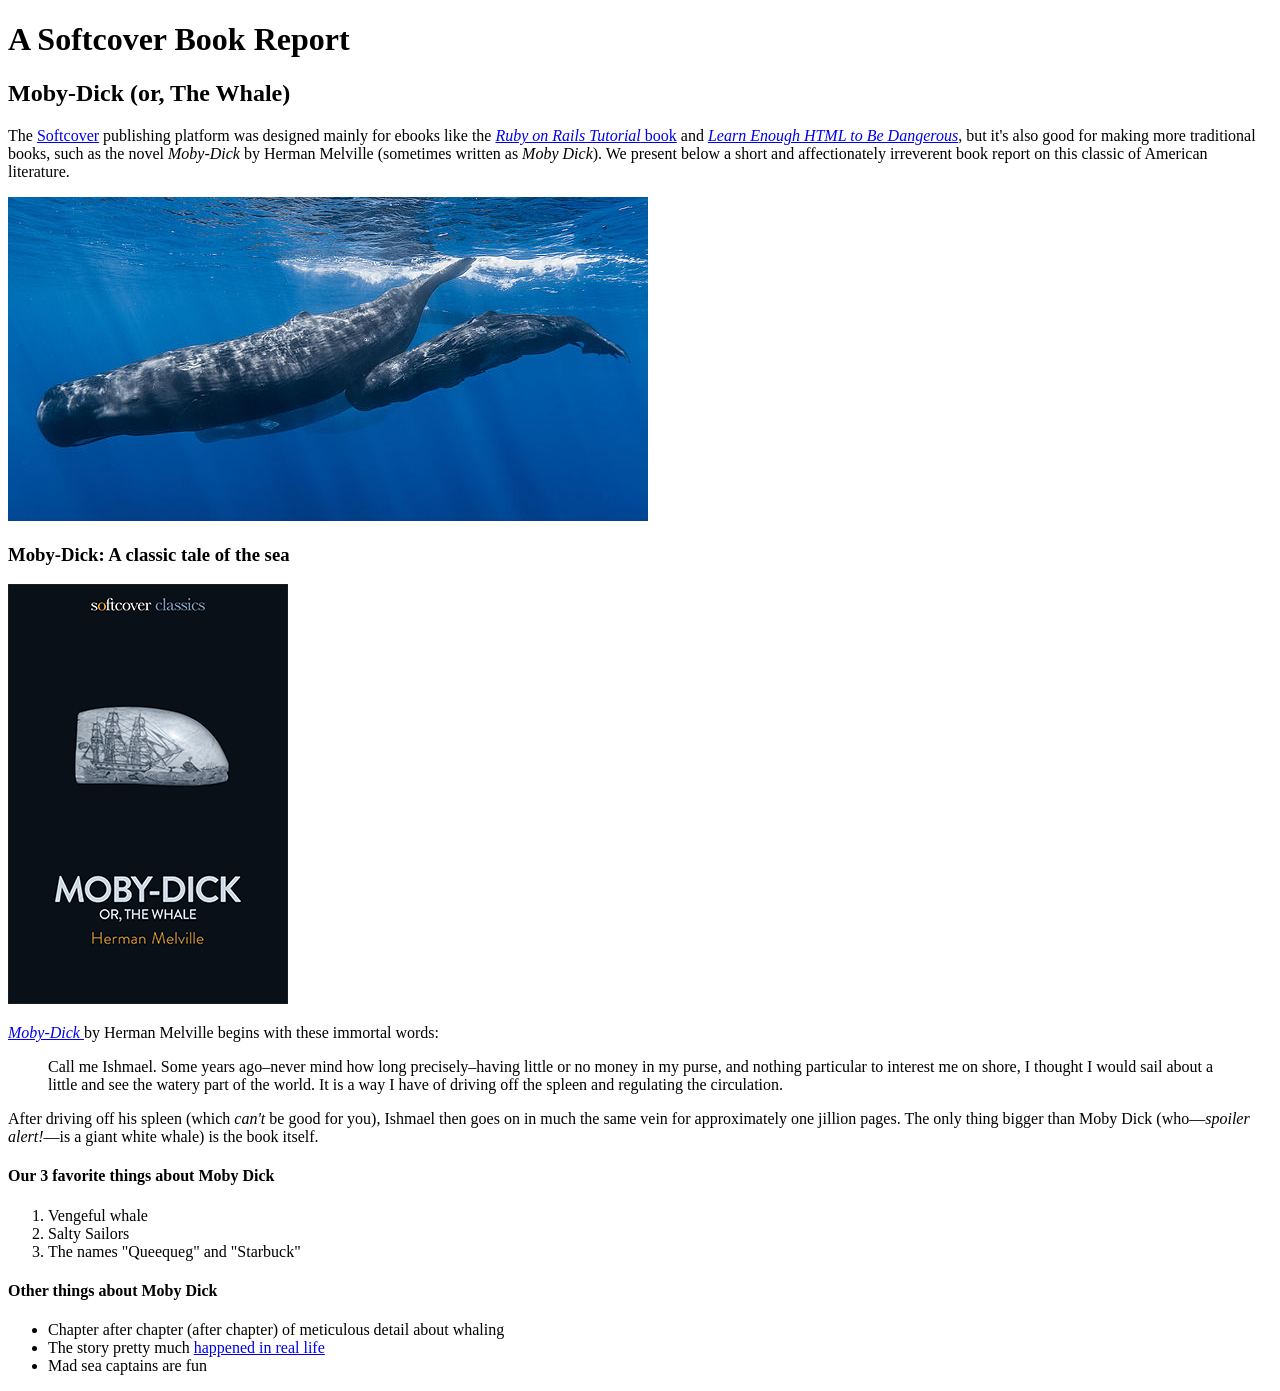
==== moby_dick.html @ fc1bc083 "3.4 Lists" ====
<!DOCTYPE html>
<html lang="en">
    <head>
        <title>Moby Dick</title>
        <meta charset="utf-8">
    </head>

    <body>

        <!-- much here to be styled, will do so in last section -->
        <header>
            <h1>A Softcover Book Report</h1>
            <h2>Moby-Dick (or, The Whale)</h2>
        </header>

        <div>
            <p>
                The <a href="https://www.softcover.io/">Softcover</a> publishing platform
                was designed mainly for ebooks like the
                <a href="https://railstutorial.org/book"><em>Ruby on Rails Tutorial</em>
                book</a> and <a href="https://learnenough.com/html"><em>Learn Enough
                HTML to Be Dangerous</em></a>, but it's also good for making more
                traditional books, such as the novel <em>Moby-Dick</em> by Herman
                Melville (sometimes written as <em>Moby Dick</em>). We present below a
                short and affectionately irreverent book report on this classic of
                American literature.
            </p>
        </div>

        <a href="https://commons.wikimedia.org/wiki/File:Sperm_whale_pod.jpg">
              <img src="images/sperm_whales.jpg" alt="sperm whale">
        </a>

        <div>
            <h3>Moby-Dick: A classic tale of the sea</h3>

            <a href="https://www.softcover.io/read/6070fb03/moby-dick"
                target="_blank" rel="noopener">
                <img src="images/moby_dick.png" alt="Moby Dick">
            </a>
            <p>
                <a href="https://www.softcover.io/read/6070fb03/moby-dick"
                    target="_blank" rel="noopener">
                    <em>Moby-Dick</em>
                </a>
                    by Herman Melville begins with these immortal words:
            </p>

            <blockquote>
                <p>
                    <span>Call me Ishmael.</span> Some years ago–never mind how long
                    precisely–having little or no money in my purse, and nothing
                    particular to interest me on shore, I thought I would sail about a
                    little and see the watery part of the world. It is a way I have of
                    driving off the spleen and regulating the circulation.
                </p>
            </blockquote>

            <p>
                After driving off his spleen (which <em>can't</em> be good for you),
                Ishmael then goes on in much the same vein for approximately one
                jillion pages. The only thing bigger than Moby Dick (who—<em>spoiler
                    alert!</em>—is a giant white whale) is the book itself.
            </p>

            <h4>Our 3 favorite things about Moby Dick</h4>

            <ol>
                <li>Vengeful whale</li>
                <li>Salty Sailors</li>
                <li>The names "Queequeg" and "Starbuck"</li>
            </ol>

            <h4>Other things about Moby Dick</h4>

            <ul>
                <li>Chapter after chapter (after chapter) of meticulous detail about whaling</li>
                <li>The story pretty much
                    <a href="https://en.wikipedia.org/wiki/Essex_(whaleship)"
                        target="_blank" rel="noopener">happened in real life</a>
                </li>
                <li>Mad sea captains are fun</li>
            </ul>
        </div>
    </body>
</html>
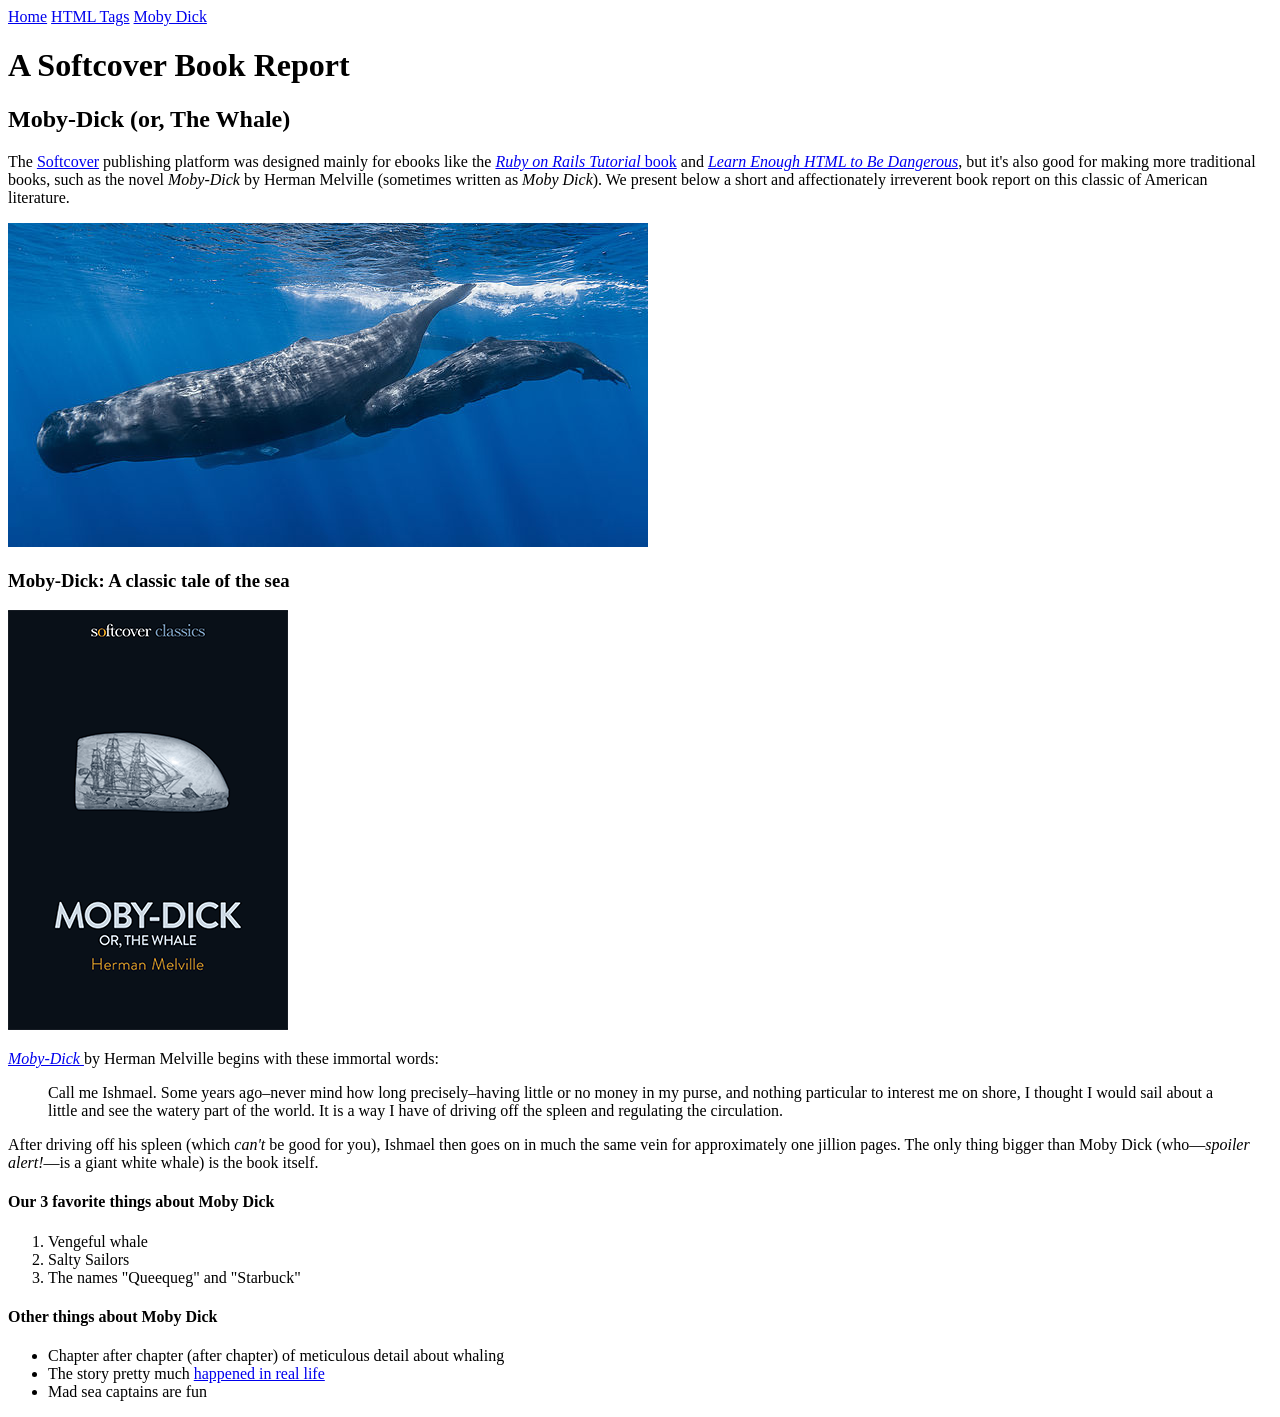
==== commit 7fc99d56: "3.4 A Navigation Menu" ====
--- a/moby_dick.html
+++ b/moby_dick.html
@@ -6,6 +6,12 @@
     </head>
 
     <body>
+
+        <div>
+            <a href="index.html">Home</a>
+            <a href="tags.html">HTML Tags<a>
+            <a href="moby_dick.html">Moby Dick</a>
+        </div>
 
         <!-- much here to be styled, will do so in last section -->
         <header>
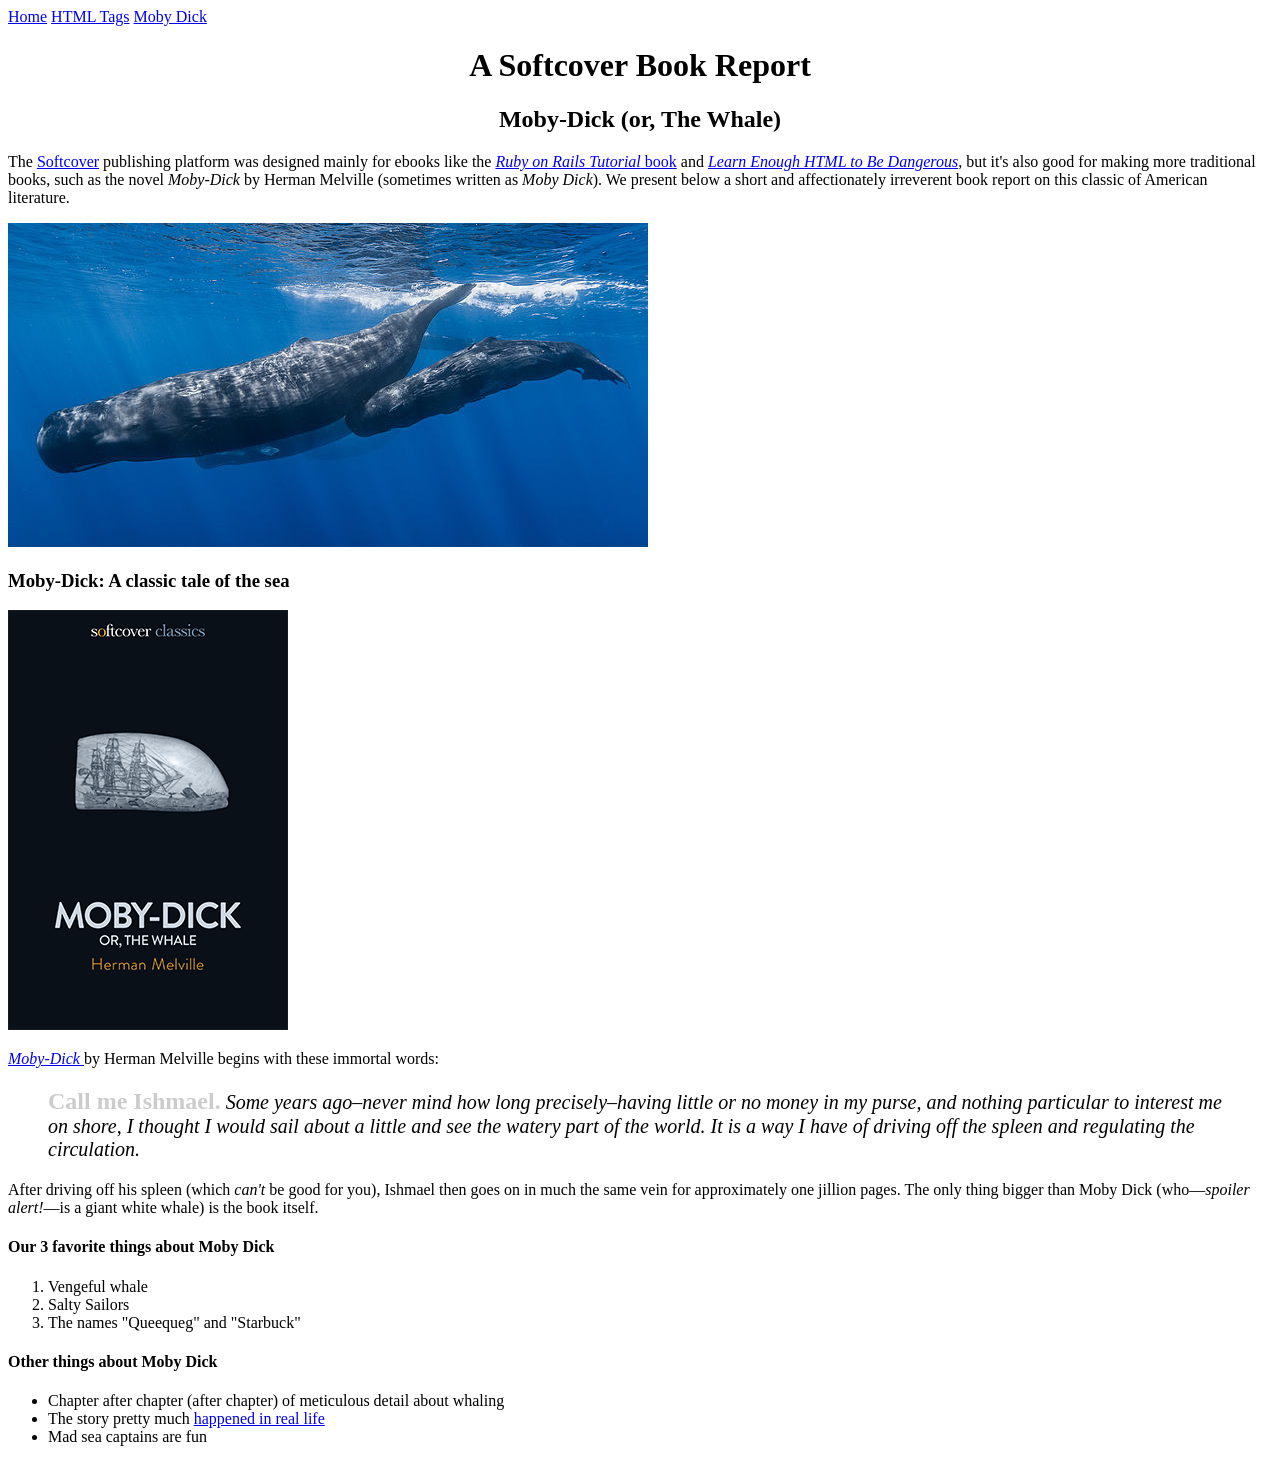
==== commit 2ce9b146: "4.1 Text Styling" ====
--- a/moby_dick.html
+++ b/moby_dick.html
@@ -15,8 +15,8 @@
 
         <!-- much here to be styled, will do so in last section -->
         <header>
-            <h1>A Softcover Book Report</h1>
-            <h2>Moby-Dick (or, The Whale)</h2>
+            <h1 style="text-align: center;">A Softcover Book Report</h1>
+            <h2 style="text-align: center;">Moby-Dick (or, The Whale)</h2>
         </header>
 
         <div>
@@ -52,9 +52,9 @@
                     by Herman Melville begins with these immortal words:
             </p>
 
-            <blockquote>
+            <blockquote style="font-style: italic; font-size: 20px;">
                 <p>
-                    <span>Call me Ishmael.</span> Some years ago–never mind how long
+                    <span style="font-style: normal; font-size: 24px; font-weight: bold; color: #ccc;">Call me Ishmael.</span> Some years ago–never mind how long
                     precisely–having little or no money in my purse, and nothing
                     particular to interest me on shore, I thought I would sail about a
                     little and see the watery part of the world. It is a way I have of
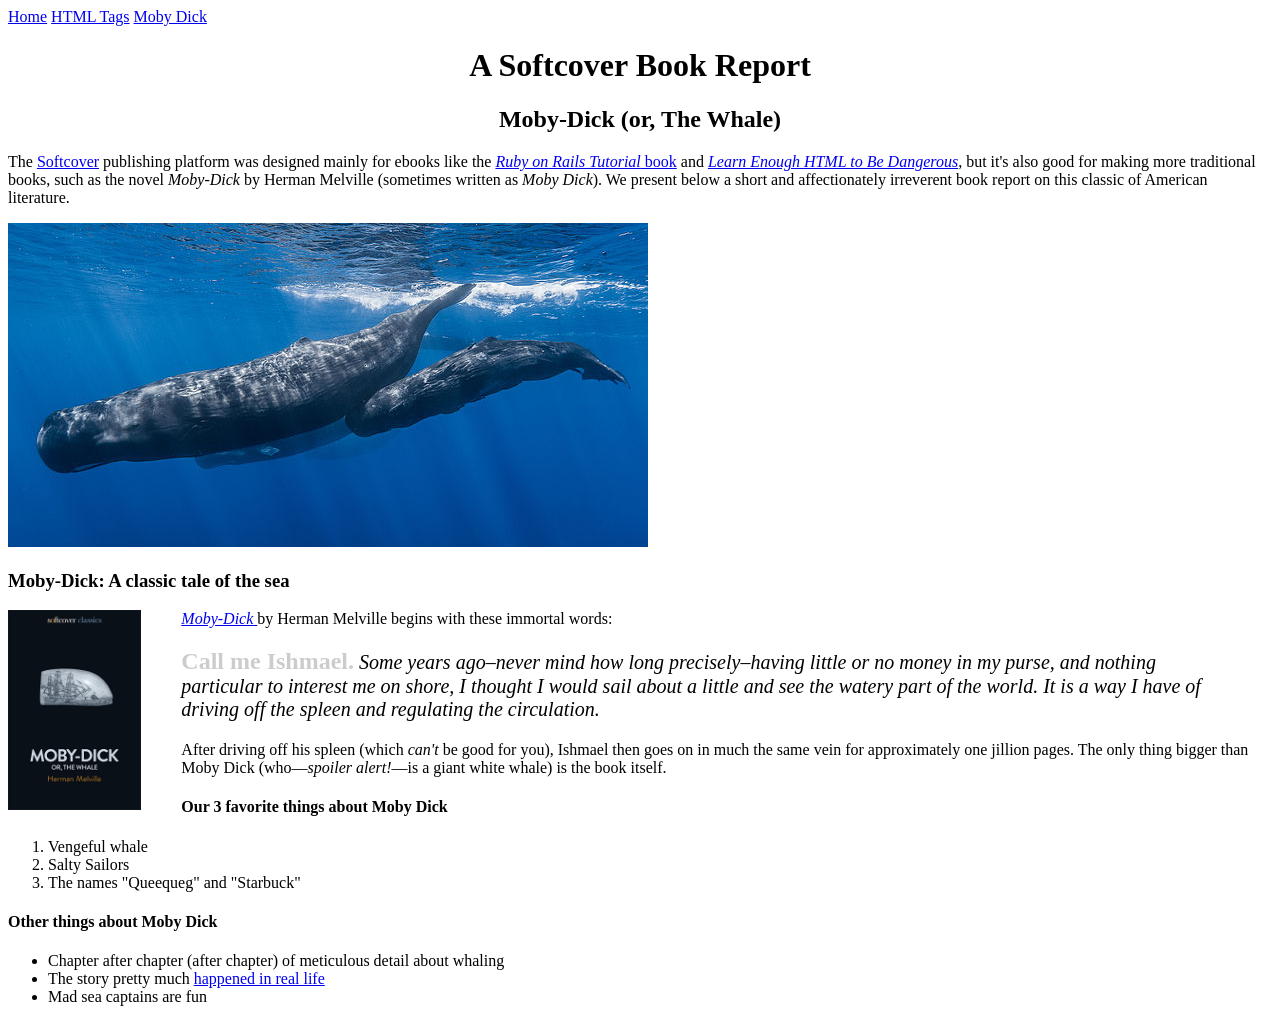
==== commit dea9b716: "4.3 Applying a Margin" ====
--- a/moby_dick.html
+++ b/moby_dick.html
@@ -42,7 +42,7 @@
 
             <a href="https://www.softcover.io/read/6070fb03/moby-dick"
                 target="_blank" rel="noopener">
-                <img src="images/moby_dick.png" alt="Moby Dick">
+                <img src="images/moby_dick.png" alt="Moby Dick" height="200px" style="float: left; margin: 0 40px 0 0;">
             </a>
             <p>
                 <a href="https://www.softcover.io/read/6070fb03/moby-dick"
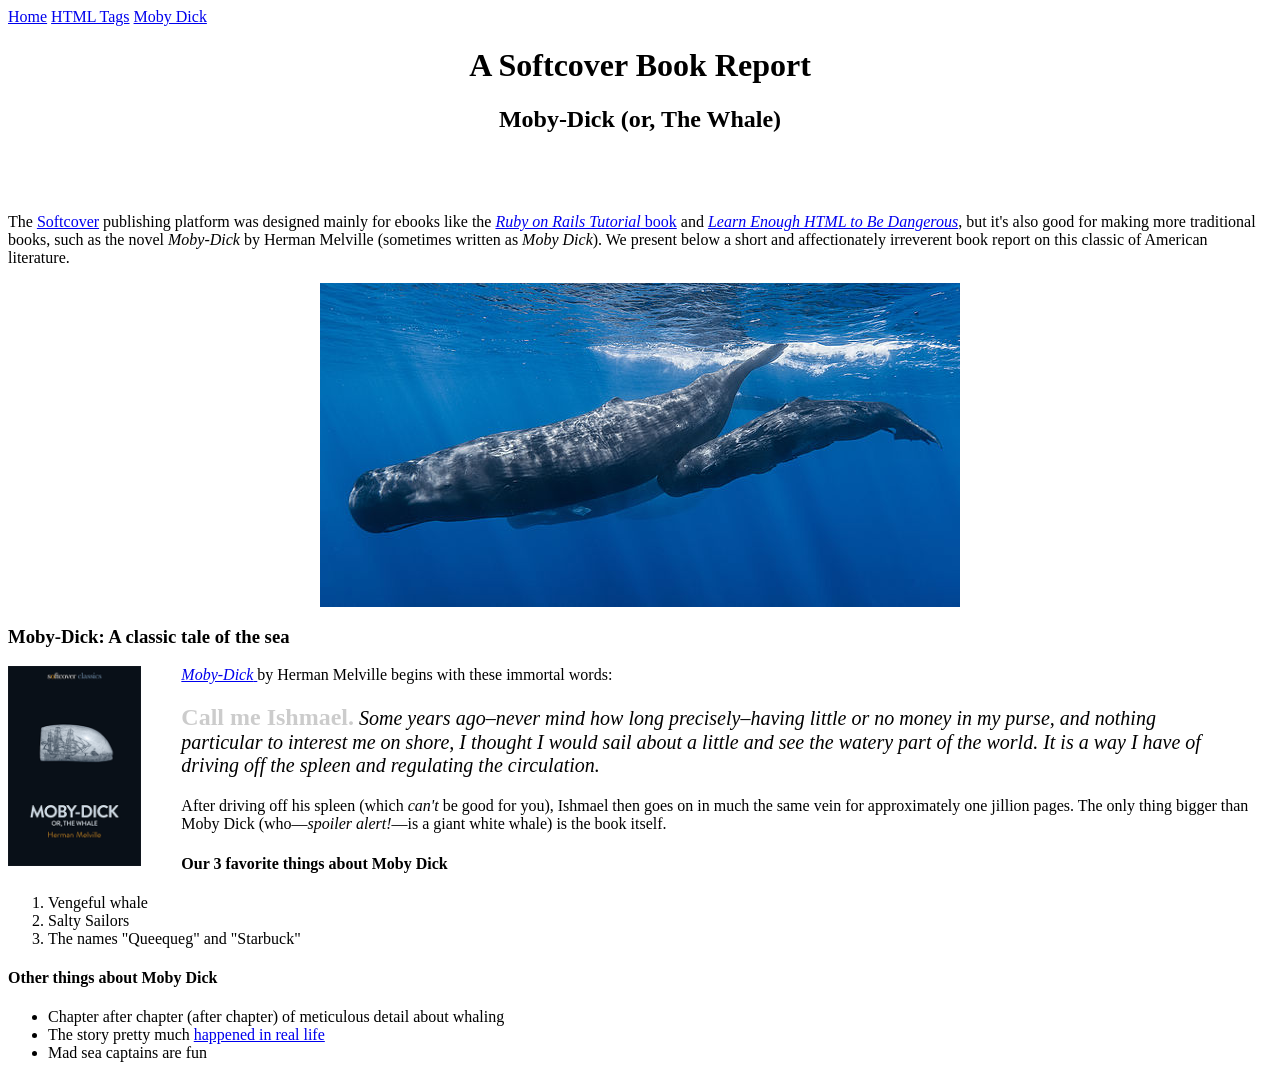
==== commit 80c86985: "4.4 More Margin tricks" ====
--- a/moby_dick.html
+++ b/moby_dick.html
@@ -14,9 +14,9 @@
         </div>
 
         <!-- much here to be styled, will do so in last section -->
-        <header>
-            <h1 style="text-align: center;">A Softcover Book Report</h1>
-            <h2 style="text-align: center;">Moby-Dick (or, The Whale)</h2>
+        <header style="text-align: center; margin: 0 0 80px;">
+            <h1>A Softcover Book Report</h1>
+            <h2>Moby-Dick (or, The Whale)</h2>
         </header>
 
         <div>
@@ -34,7 +34,8 @@
         </div>
 
         <a href="https://commons.wikimedia.org/wiki/File:Sperm_whale_pod.jpg">
-              <img src="images/sperm_whales.jpg" alt="sperm whale">
+              <img src="images/sperm_whales.jpg" alt="sperm whale"
+                  style="display: block; margin: 0 auto;">
         </a>
 
         <div>
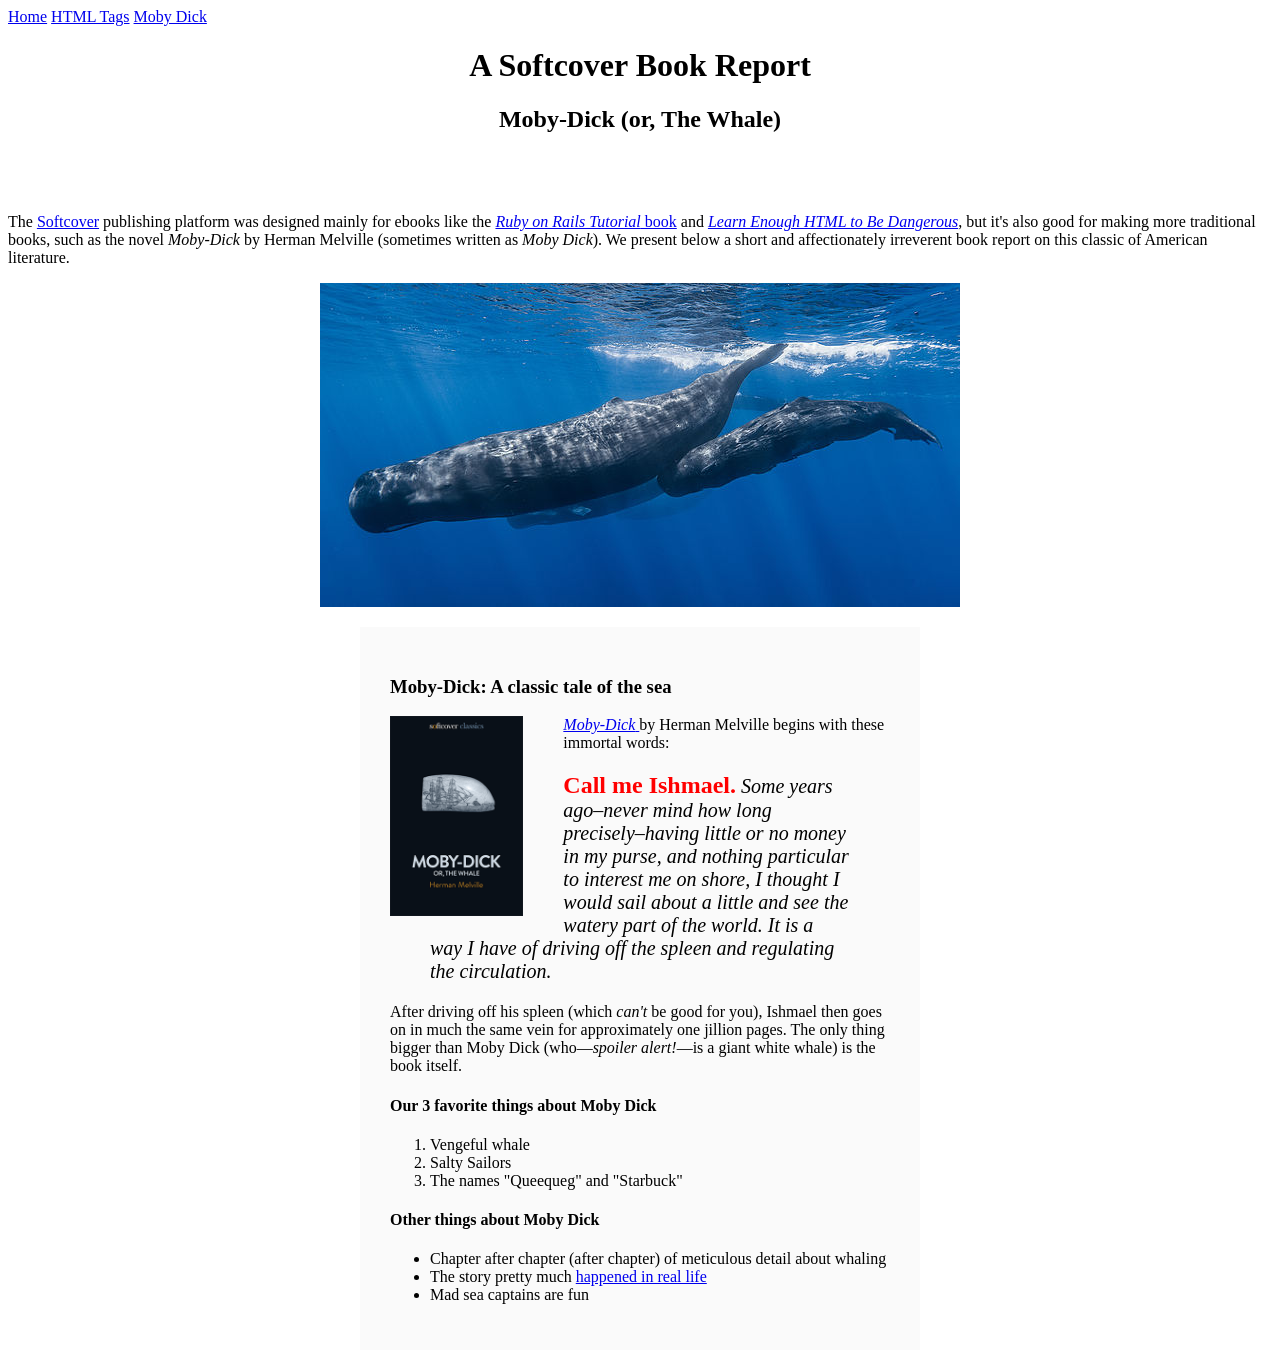
==== commit 061e0290: "4.5 Box Styling" ====
--- a/moby_dick.html
+++ b/moby_dick.html
@@ -38,7 +38,7 @@
                   style="display: block; margin: 0 auto;">
         </a>
 
-        <div>
+        <div style="width: 500px; margin: 20px auto; padding: 30px; background-color: #fafafa;">
             <h3>Moby-Dick: A classic tale of the sea</h3>
 
             <a href="https://www.softcover.io/read/6070fb03/moby-dick"
@@ -55,7 +55,7 @@
 
             <blockquote style="font-style: italic; font-size: 20px;">
                 <p>
-                    <span style="font-style: normal; font-size: 24px; font-weight: bold; color: #ccc;">Call me Ishmael.</span> Some years ago–never mind how long
+                    <span style="font-style: normal; font-size: 24px; font-weight: bold; color: #ff0000;">Call me Ishmael.</span> Some years ago–never mind how long
                     precisely–having little or no money in my purse, and nothing
                     particular to interest me on shore, I thought I would sail about a
                     little and see the watery part of the world. It is a way I have of
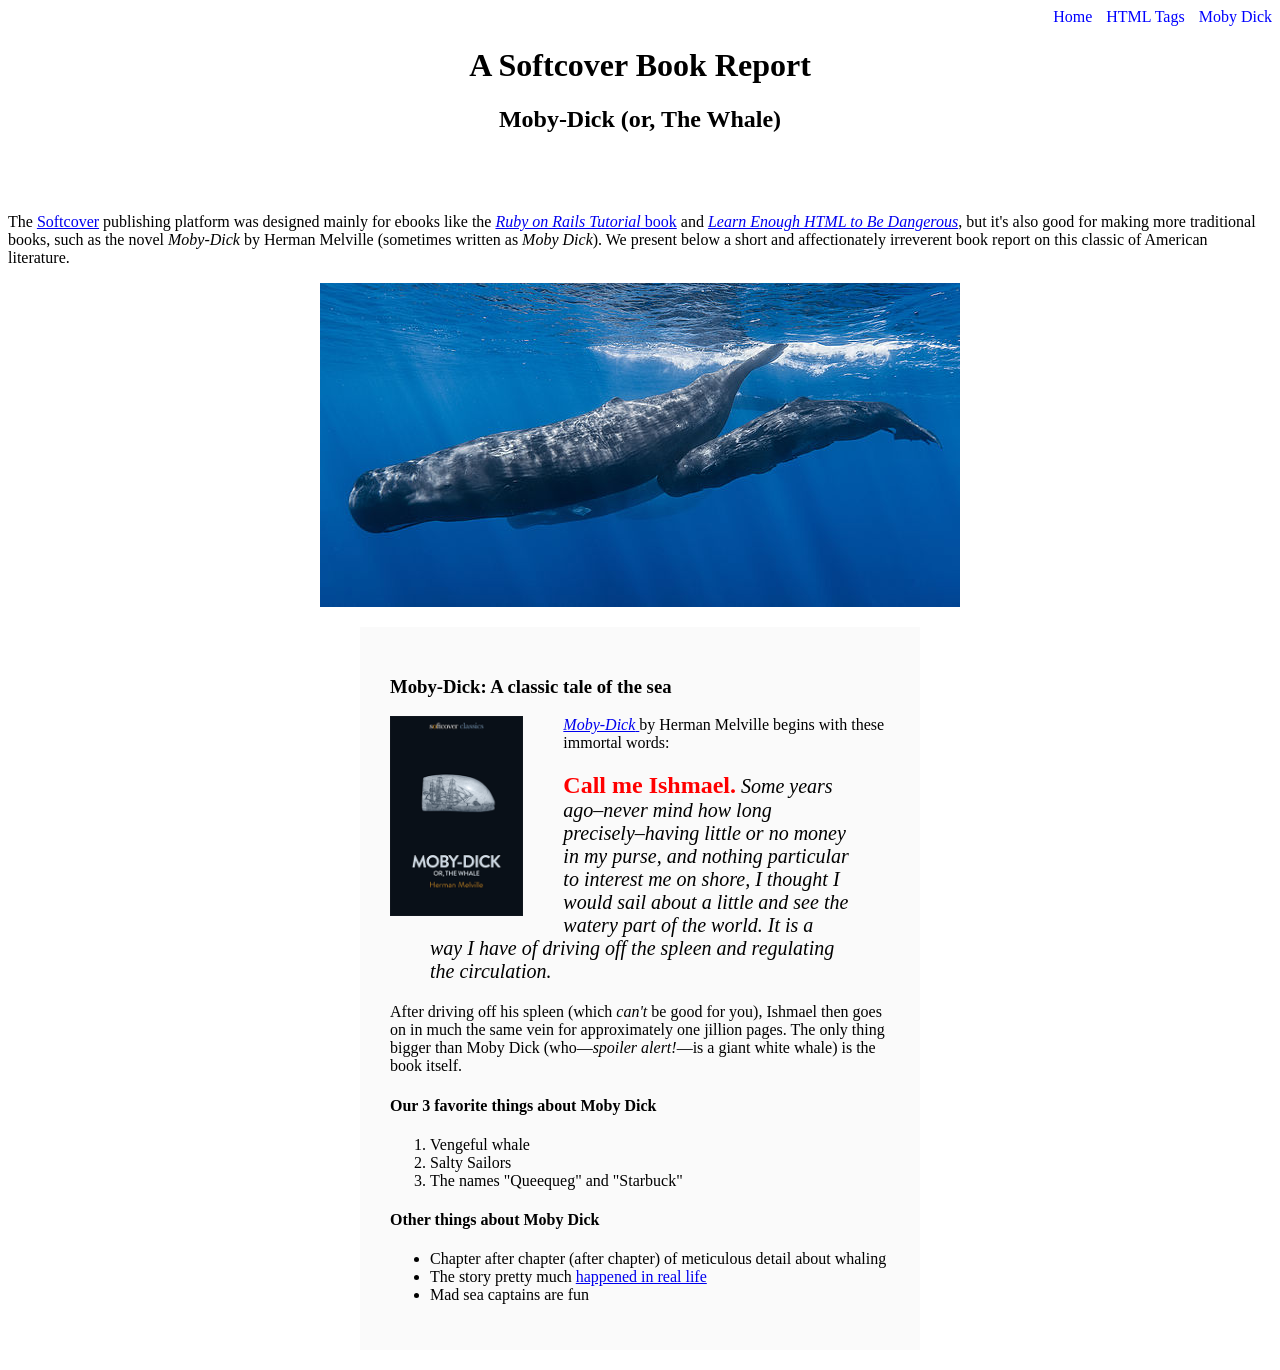
==== commit f3fc4034: "4.6 Navigation Styling" ====
--- a/moby_dick.html
+++ b/moby_dick.html
@@ -7,10 +7,10 @@
 
     <body>
 
-        <div>
-            <a href="index.html">Home</a>
-            <a href="tags.html">HTML Tags<a>
-            <a href="moby_dick.html">Moby Dick</a>
+        <div style="text-align: right;">
+            <a href="index.html" style="text-decoration: none; color:blue">Home</a>
+            <a href="tags.html" style="margin: 0 0 0 10px; text-decoration: none; color:blue">HTML Tags<a>
+            <a href="moby_dick.html" style="margin: 0 0 0 10px; text-decoration: none; color:blue">Moby Dick</a>
         </div>
 
         <!-- much here to be styled, will do so in last section -->
